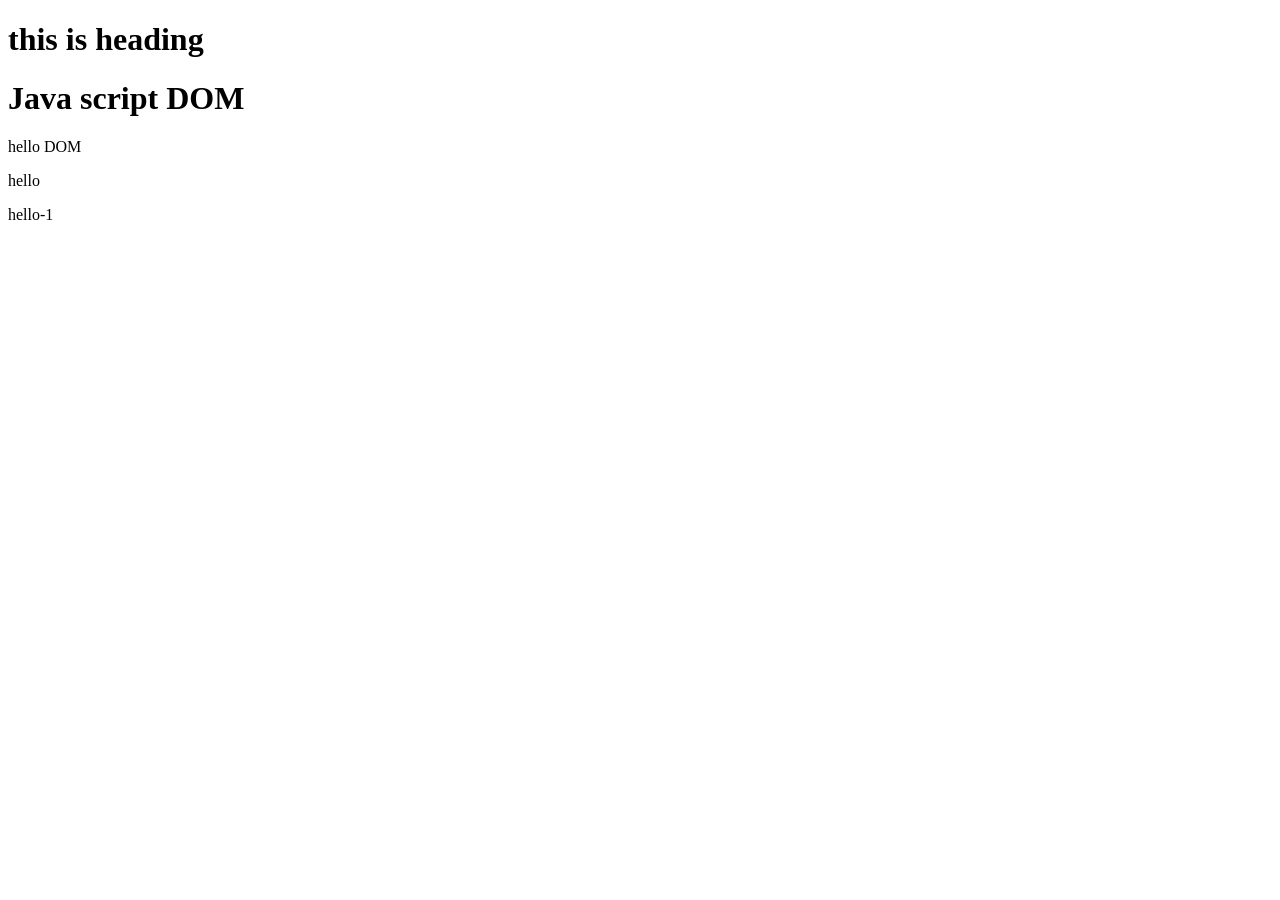
==== day-8/index.html @ 90c86172 "adding day 7,8" ====
<!DOCTYPE html>
<html lang="en">
<head>
    <meta charset="UTF-8">
    <meta name="viewport" content="width=device-width, initial-scale=1.0">
    <title>Document</title>
</head>
<body>
    <h1 id="h1">this is heading</h1>

    <h1 class="2h1">Java script DOM</h1>

    <p class ="1p">hello DOM</p>
    <p>hello</p>
    <p class = "3p">hello-1</p>
    <script src="script.js"></script>
</body>
</html>
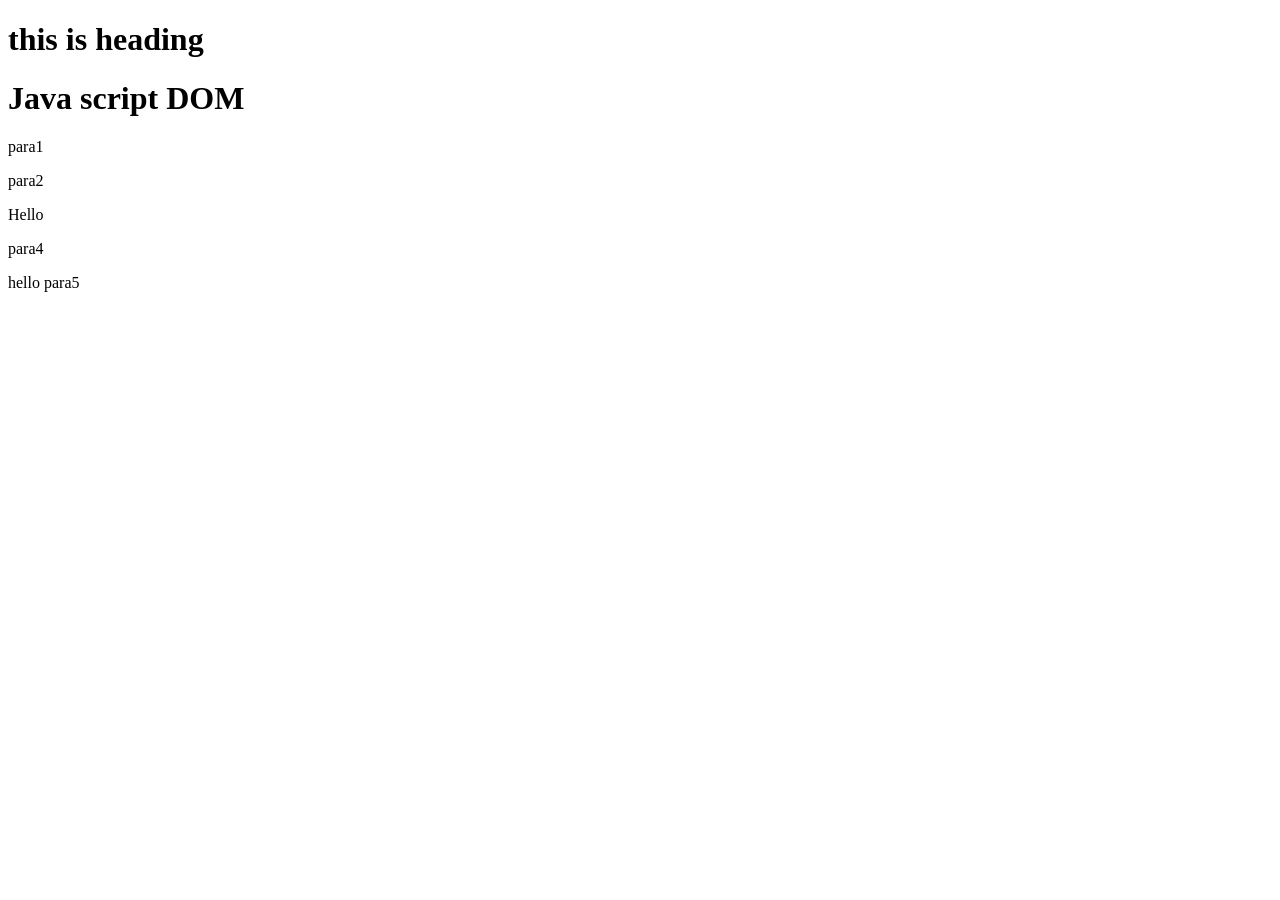
==== commit 727ab9ed: "modified day-8 added DOM" ====
--- a/day-8/index.html
+++ b/day-8/index.html
@@ -10,9 +10,15 @@
 
     <h1 class="2h1">Java script DOM</h1>
 
-    <p class ="1p">hello DOM</p>
+    <!-- <p class ="1p">hello DOM</p>
     <p>hello</p>
-    <p class = "3p">hello-1</p>
+    <p class = "3p">hello-1</p> -->
+
+    <p class="para" id = "pa">para1</p>
+    <p>para2</p>
+    <p class="para">para3</p>
+    <p id="para4">para4</p>
+    <p>para5</p>
     <script src="script.js"></script>
 </body>
 </html>
